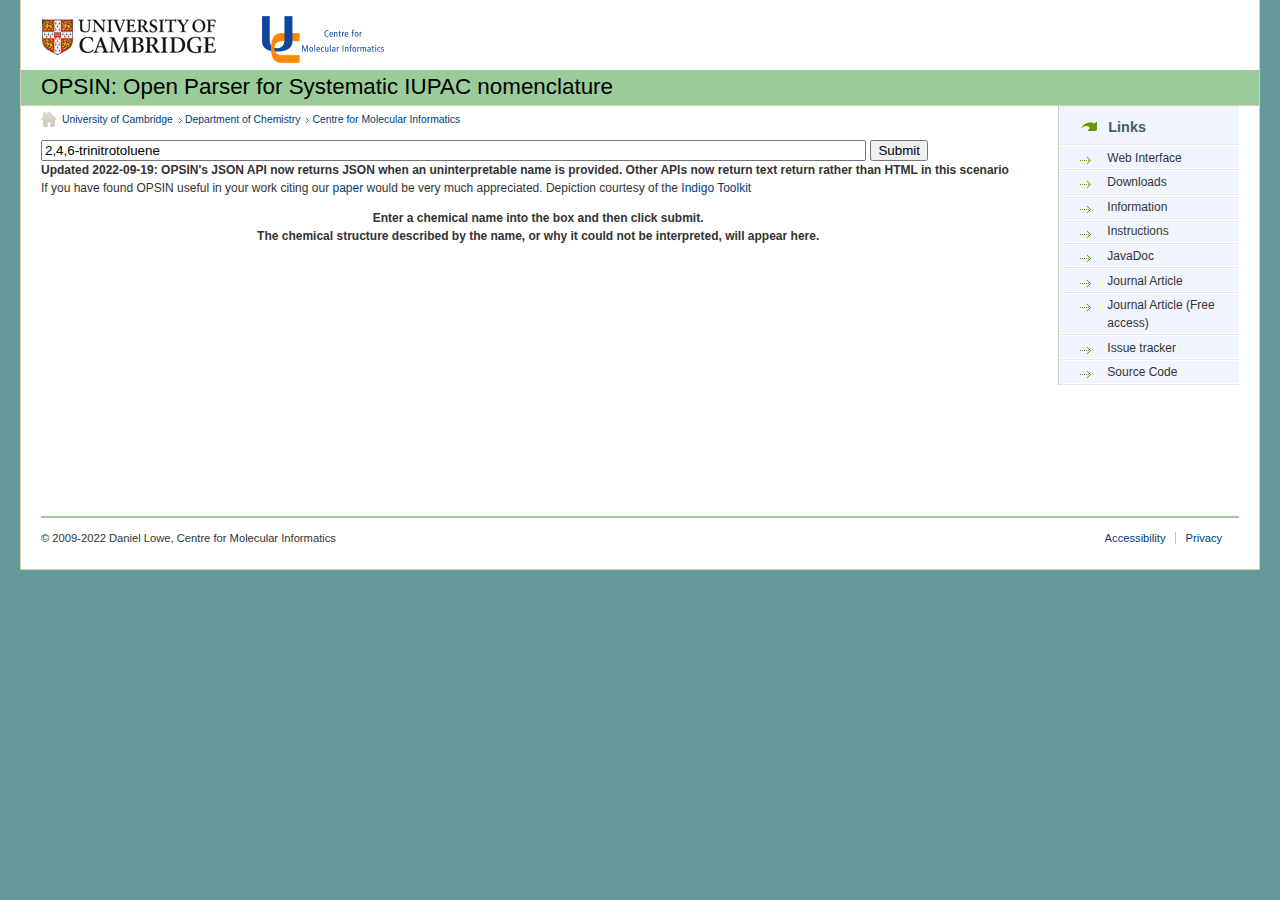
==== src/main/webapp/index.html @ c68e3212 "Switched to HTML5 Doctype, minor tidying/corrections" ====
<!DOCTYPE html>
<html lang="en">
<head>
<!-- remove next line if your web server adds charset-->
<meta http-equiv="Content-Type" content="text/html; charset=utf-8" />
<link rel="stylesheet" href="global/style/layout.css" type="text/css" media="all" />
<link rel="Shortcut Icon" href="https://www.ch.cam.ac.uk/newsites/all/themes/ucam/favicon.ico" />
<link rel="stylesheet" href="global/style/print.css" type="text/css" media="print" />
<!-- change title and metadata for each page here -->
<link rel="stylesheet" href="opsin.css" type="text/css" media="all" />
<title>OPSIN: Open Parser for Systematic IUPAC Nomenclature</title>
<script src="jquery-1.12.4.min.js"></script>
<script src="opsin.js?v=20220919"></script>
<style media="all">
  div#content-primary img#depiction {
    display: inline;
    float: none;
    border: 0;    
  }
  pre#cml {
    max-width: 100%;
    overflow: scroll;
  }
  span#last-update {
    font-weight: bold; 
  }
  h3 {
    font-size:0.9em;
  }
  div#opsininstructions {
    font-weight: bold;
    text-align: center;
  }
  #message {
    font-weight: bold;
    color: red;
  }
  #depiction {
    max-width:100%
  }
</style>
</head>
<body class="home">
<div id="skip"> <a href="#skip-content" accesskey="2">Skip to content</a> </div>
<div id="header">
  <div id="branding"><a href="https://www.cam.ac.uk" accesskey="1"><img src="global/images/identifier4.gif" alt="University of Cambridge" class="ucam" /></a><a href="https://www-cmi.ch.cam.ac.uk"><img src="global/ucc.png" alt="Centre for Molecular Informatics" class="ucc-logo" width="125" height="50" /></a></div>
</div><!--- #header ends -->

<div id="dept-title">
  <h1>OPSIN: Open Parser for Systematic IUPAC nomenclature</h1>
</div>

<div id="container"> <a id="skip-content"></a>
<div id="content">

<div id="content-primary">
<ul id="nav-breadcrumb">
  <li class="first"><a href="https://www.cam.ac.uk">University of Cambridge</a></li>
  <li><a href="https://www.ch.cam.ac.uk">Department of Chemistry</a></li>
  <li><a href="https://www-cmi.ch.cam.ac.uk">Centre for Molecular Informatics</a></li>
</ul>

<div style="min-height: 360px">
  <form id="chemicalNameForm">
    <fieldset>
      <input type="text" id="chemicalName" size="100" value="2,4,6-trinitrotoluene" />
      <input type="submit" value="Submit" />
    </fieldset>
  </form>
  <p><span id="last-update">Updated 2022-09-19: OPSIN's JSON API now returns JSON when an uninterpretable name is provided. Other APIs now return text return rather than HTML in this scenario</span><br/>If you have found OPSIN useful in your work citing our <a href="https://pubs.acs.org/doi/full/10.1021/ci100384d">paper</a> would be very much appreciated. Depiction courtesy of the <a href="https://lifescience.opensource.epam.com/indigo/">Indigo Toolkit</a></p>
  <div id="opsininstructions">
    <p>Enter a chemical name into the box and then click submit.<br />
       The chemical structure described by the name, or why it could not be interpreted, will appear here.</p>
  </div>
  <div id="results" style="display:none">
    <p>
      <a id="depictionLink" href="" target="_blank">
        <img id="depiction" src="data:," alt="" />
      </a>
    </p>
    <h3 id="messagetype"></h3>
    <p id="message"></p>
    <h3 title="StdInChI aims to provide a canonical form for a chemical structure that is independent of the input tautomer/resonance form">StdInChI:</h3>
    <p id="stdinchi"></p>
    <h3 title="Hashed form of StdInChI. Multiple structures can have the same key (although this in practice occurs extremely rarely)">StdInChIKey:</h3>
    <p id="stdinchikey"></p>
    <h3 title="Simplified Molecular Input Line Entry Specification (a machine-readable structure description)">SMILES:</h3>
    <p id="smiles"></p>
    <h3 title="Chemical Markup Language">CML:</h3>
    <pre id="cml"></pre>
  </div>
</div>

</div>
<!-- end of #content-primary -->

<div id="content-secondary">
  <dl class="links">
    <dt>Links</dt>
    <dd><a href="index.html">Web Interface</a></dd>
    <dd><a href="https://github.com/dan2097/opsin/releases">Downloads</a></dd>
    <dd><a href="information.html">Information</a></dd>
    <dd><a href="instructions.html">Instructions</a></dd>
    <dd><a href="https://www.javadoc.io/doc/uk.ac.cam.ch.opsin/opsin-core/2.7.0">JavaDoc</a></dd>
    <dd><a href="https://pubs.acs.org/doi/full/10.1021/ci100384d">Journal Article</a></dd>
    <dd><a href="https://pubs.acs.org/articlesonrequest/AOR-PcYgSy87ettZWfqyvHmN">Journal Article (Free access)</a></dd>
    <dd><a href="https://github.com/dan2097/opsin/issues">Issue tracker</a></dd>
    <dd><a href="https://github.com/dan2097/opsin">Source Code</a></dd>
  </dl>
</div>

</div>
<!-- end of #content -->

<ul id="site-info">
  <li class="copy">&copy; 2009-2022 Daniel Lowe, Centre for Molecular Informatics</li>
  <li class="link last"><a href="https://www.cam.ac.uk/about-this-site/privacy-policy">Privacy</a></li>
  <li class="link"><a href="https://www.cam.ac.uk/about-this-site/accessibility">Accessibility</a></li>
</ul>

</div>
<!-- end of #container -->

</body>
</html>
---- src/main/webapp/global/style/layout.css ----
/* --------------------------------------------------------------      CSS Framework   Web Design & Development by Studio 24 Ltd   www.studio24.net - (0870) 241 6159      * Screen & Projection Styles *         This is the main CSS-file for the framework.   Include this in the <head> of every page.   -------------------------------------------------------------- */@import "reset.css";@import "content.css";@import "typography.css";@import "forms.css";/* =MAIN-CONTAINER-ELEMENTS-------------------------------------------------------------- */body {	/* background: #EEE; */	background: #699;	padding: 0 20px 0 20px;}div#skip {	display: none;}div#container {	background: #fff;	min-width: 694px;	max-width: 1214px;	margin: 0 auto;	overflow: hidden;	padding: 0 20px 0 20px;	border-left: 1px solid #d3d3b1;	border-right: 1px solid #d3d3b1;	border-bottom: 1px solid #d3d3b1;}img.ucam {	padding: 0.7em 1em 0 1em;}/*hvs 14.4*/div#dept-title {	background: #9c9;	min-width: 694px;	max-width: 1214px;	margin: 0 auto;	overflow: hidden;	padding: 0 20px 0 20px;	border-left: 1px solid #d3d3b1;	border-right: 1px solid #d3d3b1;	border-bottom: 1px solid #d3d3b1;}/*hvs 14.4*/div#dept-title-error {	background: #FF0000;	min-width: 694px;	max-width: 1214px;	margin: 0 auto;	overflow: hidden;	padding: 0 20px 0 20px;	border-left: 1px solid #d3d3b1;	border-right: 1px solid #d3d3b1;	border-bottom: 1px solid #d3d3b1;}div#navtabs {	background: #d3d3b1;	min-width: 694px;	max-width: 1214px;	line-height: 1em;	margin: 0 auto;	overflow: hidden;	padding: 0 20px 0 20px;	border-left: 1px solid #d3d3b1;	border-right: 1px solid #d3d3b1;}div#header {	height:70px;	margin: 0 auto;	overflow: hidden;	padding:0;	background: #fff;	min-width: 734px;	max-width: 1254px;	/*border-bottom: 1px solid #cdc5bc;*/	border-left: 1px solid #d3d3b1;	border-right: 1px solid #d3d3b1;}.dept div#header {	border-bottom: 1px solid #9c9;	}div#branding {	float: left;}div#content {	float: left;	width: 100%;	padding-bottom: 1em;}div#content-primary {	float: left;	width: 62%;	padding-right: 1em;	}.dept div#content-primary {	margin: 1em 0 0 0;}.dept div#content-primary h1 {	margin: 0 0 0.5em 0; padding: 0;}div#content-primary a {	text-decoration: none;}div#content-primary a:hover {	text-decoration: underline;}div#content-secondary {	float: right;	background: #f1f5ff;	border-left: 1px solid #ccc;	width: 35%;	height: 100%;}.dept div#content-secondary, .dept.three-col.nosub div#content-secondary {	border-top: 1px solid #ccc;}.dept.three-col div#content-secondary  {	border: 0;}/* Set one column layout-------------------------------------------------------------- */body.one-col div#content-secondary, body.one-col ul#nav-primary {	display: none;}body.one-col div#content-primary {	width: 100%;}/* Set two and three column layouts-------------------------------------------------------------- *//* added by DMR (Studio24) 01.02.08 */body.alt div#content-primary {	width: 80%;}/* added by DMR (Studio24) 01.02.08 */body.alt div#content-secondary {	width: 20%;}body.two-col div#content, body.three-col div#content {	float: right;	width: 76%;}body.two-col ul#nav-primary, body.three-col ul#nav-primary {	float: left;	width: 22%;	padding-left: 0;}body.two-col div#content-primary {	width: 100%;}body.two-col div#content-secondary  {	display: none;}body.three-col div#content-primary { 	width: 63.6%;	padding-right: 2%;}body.three-col div#content-secondary {	float: right;	width: 34.4%;	padding-left: 0;}/* =SITE-TOOLS-------------------------------------------------------------- */.dept div#site-search {	padding: 0.5em 0 0 0;}div#site-search ul {	padding:5px;	margin: 0;	list-style-type: none;	}div#site-search ul li {	float: right;	padding: 0 7px 0 7px;	background: url(../images/divider-site-tools-small.gif) no-repeat 100% 50%;}div#site-search ul li.last {	background: none;	padding-right: 15px;}div#site-search ul li a {	color:#036;	text-decoration:none;}div#site-search ul li a:hover {	color:#c60;}div#site-search {	float:none;	width:auto;	height:auto;	padding:10px 0 5px 0;	font-family: Arial, Helvetica, sans-serif;}div#site-search form {	text-align:right;}/* =NAV-PRIMARY-------------------------------------------------------------- */ul#nav-primary {	list-style-type: none;	border-top: 2px solid #CCC;		border-bottom: 1px solid #CCC;		margin: 0.15em 0 50px 0;	clear: both;	width: 100%;	background: #f1f5ff;	font-weight: bold;} ul#nav-primary li {	border-top: 1px solid #CCC;	margin: 0 1px 0 0;	padding:0;}/* added by DMR (Studio24) 24.01.08 */ul#nav-primary li.title {	border-top: none;	font-weight: bold;	padding: 0.6em 20px 0.45em 10px;	background: #666;	color: white;}ul#nav-primary li a {	border-top: 1px solid white;	padding: 0.2em 20px 0.2em 10px;	display: block;	height: 100%;	text-decoration: none;}ul#nav-primary li a:hover {	color:#c60;}/* =nav-primary sub-nav-------------------------------------------------------------- */ul#nav-primary li.active {	background:#fff;}ul#nav-primary li.active a {	border: none;	color:#c60;	background:#fff;}ul#nav-primary li.active ul,ul#nav-primary li ul {	font-size: 1em;	list-style-type: none;	margin: 0;	padding: 0.3em 0 0 0;}ul#nav-primary li.active ul li,ul#nav-primary li ul li {	border: none;		border-top: solid #E8F0FF 1px;	padding: 4px 0 4px 0;}/* Style for unselected secondary nav link */ul#nav-primary li.active ul li a, ul#nav-primary li.active ul li a:hover,ul#nav-primary li ul li a, ul#nav-primary li ul li a:hover {	padding: 0 20px 0 30px;	border: none;	color: #036;	font-weight: normal;}ul#nav-primary li.active ul li a:hover,ul#nav-primary li ul li a:hover {	color: #c60;	text-decoration: underline;}/* =NAV-TABBED-------------------------------------------------------------- */ul#nav-tabbed {	list-style-type: none;	margin: 1em 0 2em 0;	padding: 0;	background: white;	font-family: Arial, Helvetica, sans-serif;	clear: both;	width: 100%;	overflow: hidden;}ul#nav-tabbed li {	float: left;	margin-right: 1px;	margin-bottom: 1px;}ul#nav-tabbed li a {	color: white;	background: #81adb5 url(../images/bg-tab-right.gif) no-repeat 100% 0;	display: block;	padding: 0.6em 20px 0.45em 20px;	position: relative;	text-decoration: none;}ul#nav-tabbed.az li a {	padding: 0.6em 9px 0.45em 9px;	font-size: 0.9em;}ul#nav-tabbed li a span {	background: url(../images/bg-tab-left.gif) no-repeat 0 0;	width: 5px;	height: 5px;	position: absolute;	top: 0;	left: 0;}ul#nav-tabbed li a:hover {	text-decoration: none;	background: #4f8d97 url(../images/bg-tab-right-over.gif) no-repeat 100% 0;}ul#nav-tabbed li a:hover span {	background: url(../images/bg-tab-left-over.gif) no-repeat 100% 0;}ul#nav-tabbed li.active a {	background: white url(../images/bg-tab-right-active.gif) no-repeat 100% 0; border-top: 1px #ccc solid; margin: 0 2px; /*temp fix - hvs*/	color: #333;	font-weight: bold;}ul#nav-tabbed li.active a span {	background: url(../images/bg-tab-left-active.gif) no-repeat 100% 0;}/* =BREADCRUMB-------------------------------------------------------------- */ ul#nav-breadcrumb {	overflow: hidden;	margin:0;	padding:  0.5em 0 1em 0;	list-style-type: none;	color: #666;	font-size: 0.65em;	width:100%;	} ul#nav-breadcrumb li {	float: left;	padding: 0 6px 0 6px;	background: url(../images/icon-arrow-nav-breadcrumb.gif) no-repeat 0 50%;}ul#nav-breadcrumb li.first {	padding-left: 21px;	background: url(../images/icon-home.gif) no-repeat 0 0;}ul#nav-breadcrumb li.last {	/*background: none;*/}/*ul#nav-breadcrumb li.first a {	color: #cf5200;}*/ul#nav-breadcrumb a, ul#nav-breadcrumb a:hover {	text-decoration: none;}/* =SITE-INFO-------------------------------------------------------------- */ul#site-info {	overflow: hidden;	margin: 0;	clear: both;	width: 100%;	list-style-type: none;	border-top: 2px solid #9c9;	padding-top: 1em;	padding-bottom: 2em; 	font-size: 0.7em;} ul#site-info li {	float: left;}ul#site-info li a{	text-decoration:none;}ul#site-info li.link {	float: right;	padding: 0 10px 0 10px;	background: url(../images/divider-site-tools-small.gif) no-repeat 100% 50%;}ul#site-info li.last {	background: none;	padding-right: 0;}
---- src/main/webapp/global/style/print.css ----
/* -------------------------------------------------------------- 
  
   CSS Framework
   Web Design & Development by Studio 24 Ltd
   www.studio24.net - (0870) 241 6159
   
   * Print Styles *
      
   This is the print CSS-file for the framework.
   Include this in the <head> of every page.
   
-------------------------------------------------------------- */

/* Hide unwanted elements */

div#skip,
ul#site-tools,
div#site-search,
ul#nav-primary,
h4#title-nav-primary,
ul#nav-secondary,
ul#nav-tertiary,
ul#nav-breadcrumb,
div#banner,
dl.news img,
ul#nav-tabbed, 
a#bookmarks,
ul#site-info li.link, div#site-info li.last {
display: none;
}

body {
  font-family: Arial, Helvetica, sans-serif;
	background: #fff;
	padding:0;}

div#header, div#container {overflow: visible; float: none; width:auto; border:none;margin:0; padding:0;}

div#content {overflow: visible; float: none;}

div#header div#branding {
	padding: 0;
}
div#header div#branding img {
	padding-left: 0;
	padding-bottom: 0;
}

body.home #content-primary {
width: 60%;
padding-right: 1em;
	}

body.home #content-secondary {
	width:35%;
}


body.two-col ul#nav-primary, body.three-col ul#nav-primary {
	display: none;
}
body.two-col div#content, body.three-col div#content {
	width: 100%;
}
p, ul, ol, dl, table, blockquote, pre, code, select, input  {
	line-height: 1.5em;
}

select, input  {
	font-size: 0.8em;
}
div#header div#branding {
	padding: 0 0 0 18px;
}

}p.section {
	font-size: 1.5em;
	font-weight: normal;
	margin-top: 0;
}

div#content div#content-primary a:link:after, div#content div#content-primary a:visited:after {
   content: " (" attr(href) ") ";
   color: #999;
   text-decoration: none;
	font-size: 80%;
}

div#header img {
	border: none;
	position: relative;
	left: -20px;
}

div#content img {
	float: right;
	margin-left: 3em;
	margin-bottom: 3em;
}

div.alert {
	padding: 18px 0 0 52px;
	margin: 1em 0 1em 0;
}

div.alert h2 {
	font-size: 1.25em;
	margin-bottom: 1em;
	line-height: 0;
	font-weight: bold;
	padding: 0;
}

div.warning {
	border: 1px solid red;
	background: #FFCCCC url(../images/icon-alert-warning.gif) no-repeat 10px 13px;
}

div.normal {
    border: 1px solid #ffcc66;
	background: #ffffcc url(../images/icon-alert-normal.gif) no-repeat 10px 13px;
}

dl {
	margin: 0 0 1em 2em;
}

body.home dl {
	margin-left: 0;
}

dl.news, dl.media {
	line-height: 1em;
}

dl.links {
/*
	border-top: 1px solid #d3d3b1;
*/
	margin: 2em 0 0 0;
	padding: 1em 0 0 0;
}


dt {
	font-weight: bold;
}

dd {
	margin: 0 0 0.5em 0;
	padding: 0;
}

ul li.link {
	list-style-type: none;
	background: url(../images/icon-arrow-nav-primary.gif) no-repeat 0 50%;
	padding-left: 1.5em;
	position: relative;
	left: -1.5em;
}

table {
	width: auto;
	margin: 0 0 1em 0;
	border-top:1px solid #ddd;
	border-left:1px solid #ddd;
}

th,td {
	padding: 0.3em 0.4em 0.2em 0.4em;
	border-bottom:1px solid #ddd;
	border-right:1px solid #ddd;
}

th {
	font-weight:bold;
}

table .alt {
	background: #edf3fe;
}

blockquote  { 
	border:1px solid #ddd;
	font-style: italic;
	margin: 0 0 1em 0; 
	padding: 1em;
}

div#content-secondary dl.links dd a , div#content-secondary dl.links dd a:hover {
	background: #fff;
	padding-left: 12px;
	}

div#content-secondary dl.links dt, div#content-secondary dl.section dt, div#content-secondary dl.news dt, div#content-secondary dl.media dt, ul#nav-primary, div#content-primary div#menuwrapper dl#menu dd a
{
	background: #fff;
	padding-left: 12px;
}

/* print only styles 
---------------------------------------------------------------*/

div#content-primary p#printbox {display:block; margin: 2em 0 0 0; border: 1px solid #ccc; padding: 0.5em 0.5em 0.25em 0.5em;}

p#printbox {
	clear:both;
}

p#printbox span.emph {font-style: italic; font-weight: bold;}


/* =LINKS	
-------------------------------------------------------------- */	

a.icon-more {
	background: url(../images/icon-more.gif) no-repeat 0 0;
	padding: 0 0 2px 2em;
	height:6px;
	width:6px;
	}

a.icon-look {
	background: url(../images/icon-look.gif) no-repeat 0 0;
	padding: 0 0 2px 2em;
	height:6px;
	width:6px;
}

a.icon-follow {
	background: url(../images/icon-follow.gif) no-repeat 0 0;
	padding: 0 0 2px 2em;
	height:6px;
	width:6px;
}

a.icon-top {
	background: url(../images/icon-top.gif) no-repeat 0 0;
	padding: 0 0 2px 2em;
	height:6px;
	width:6px;
}

a.icon-rss {
	background: url(../images/icon-rss.gif) no-repeat 0 0;
	padding: 0 0 2px 2em;
	height:6px;
	width:6px;
}

a.icon-audio {
	background: url(../images/icon-audio.gif) no-repeat 0 0;
	padding: 0 0 2px 2em;
	height:6px;
	width:6px;
}

a.icon-photo {
	background: url(../images/icon-photo.gif) no-repeat 0 0;
	padding: 0 0 2px 2em;
	height:6px;
	width:6px;
}

a.icon-video {
	background: url(../images/icon-video.gif) no-repeat 0 0;
	padding: 0 0 2px 2em;
	height:6px;
	width:6px;
}

a.icon-community {
	background: url(../images/icon-community.gif) no-repeat 0 0;
	padding: 0 0 2px 2em;
	height:6px;
	width:6px;
}

a.icon-restricted {
	background: url(../images/icon-restricted.gif) no-repeat 0 0;
	padding: 0 0 2px 2em;
	height:6px;
	width:6px;
}

a.icon-help {
	background: url(../images/icon-help.gif) no-repeat 0 0;
	padding: 0 0 2px 2em;
	height:6px;
	width:6px;
}

a.icon-email {
	background: url(../images/icon-email.gif) no-repeat 0 0;
	padding: 0 0 2px 2em;
	height:6px;
	width:6px;
}

a.icon-quick-links {
	background: url(../images/icon-quick-links.gif) no-repeat 0 0;
	padding: 0 0 2px 2em;
	height:6px;
	width:6px;
}

a.icon-media {
	background: url(../images/icon-media.gif) no-repeat 0 0;
	padding: 0 0 2px 2em;
	height:6px;
	width:6px;
}

a.icon-down {
	background: url(../images/icon-down.gif) no-repeat 0 0;
	padding: 0 0 2px 2em;
	height:6px;
	width:6px;
}

a.icon-external {
	background: url(../images/icon-external.gif) no-repeat 0 0;
	padding: 0 0 2px 2em;
	height:6px;
	width:6px;
}

a.icon-section {
	background: url(../images/icon-section.gif) no-repeat 0 0;
	padding: 0 0 2px 2em;
	height:6px;
	width:6px;
}

a.icon-pdf {
	background: url(../images/icon-pdf.gif) no-repeat 0 0;
	padding: 0 0 2px 2em;
	height:6px;
	width:6px;
}

a.icon-word {
	background: url(../images/icon-word.gif) no-repeat 0 0;
	padding: 0 0 2px 2em;
	height:6px;
	width:6px;
}

a.icon-excel {
	background: url(../images/icon-excel.gif) no-repeat 0 0;
	padding: 0 0 2px 2em;
	height:6px;
	width:6px;
}

/*search pages*/

body.search div.docbox{
	margin-top: 1em;
	padding: 0.5em;
	border: #cc9 1px solid;}


body.search div.docbox {
	padding: 0.5em;
	border: #cc9 1px solid;}
---- src/main/webapp/opsin.css ----
img.ucc-logo {
    padding:0.9em 1em 0 1em;
  }
  div#content-primary {
    width: 83%;
  }
  div#content-secondary {
    width: 15%;
  }
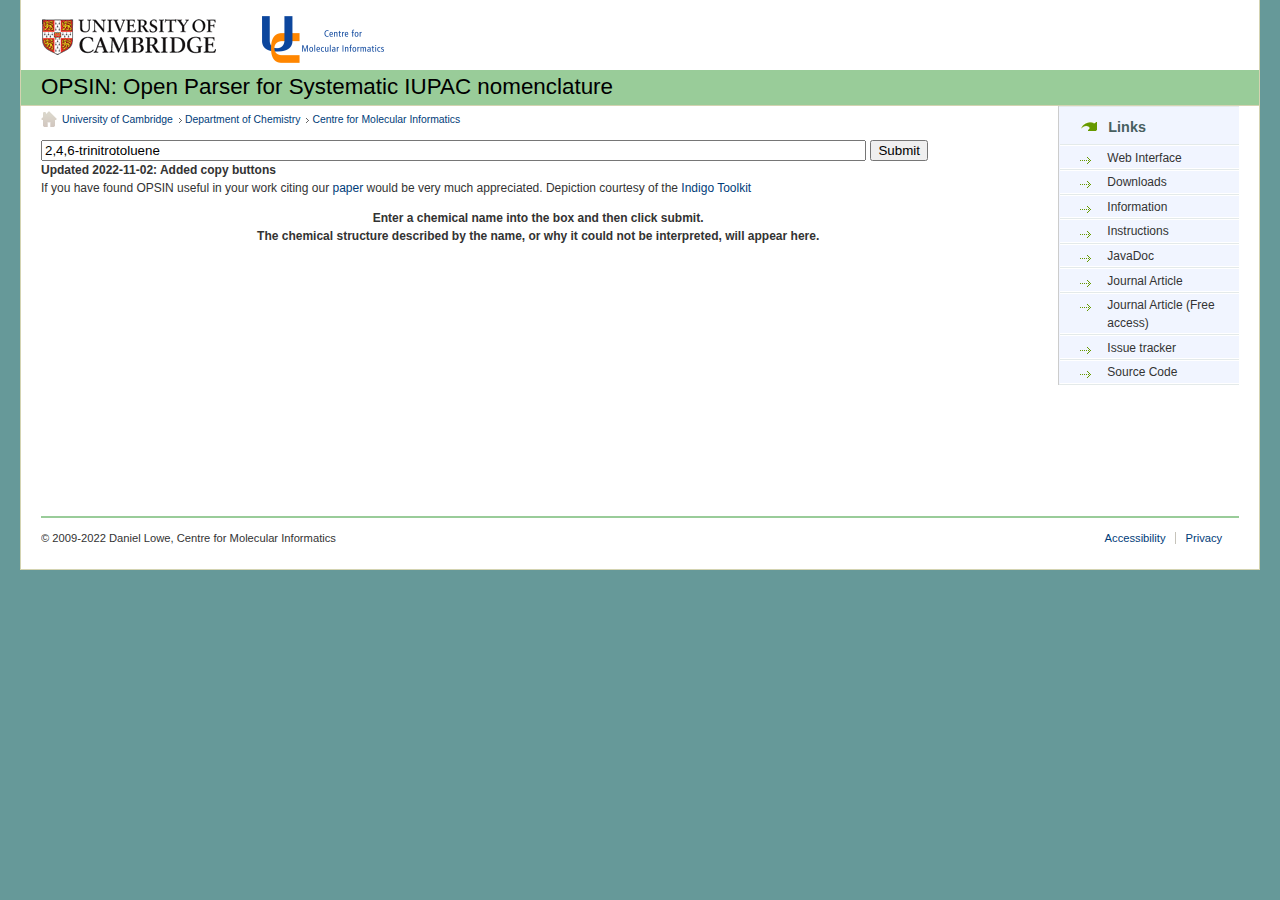
==== commit 75b1699a: "Added copy buttons to web interface" ====
--- a/src/main/webapp/index.html
+++ b/src/main/webapp/index.html
@@ -4,7 +4,7 @@
 <!-- remove next line if your web server adds charset-->
 <meta http-equiv="Content-Type" content="text/html; charset=utf-8" />
 <link rel="stylesheet" href="global/style/layout.css" type="text/css" media="all" />
-<link rel="Shortcut Icon" href="https://www.ch.cam.ac.uk/newsites/all/themes/ucam/favicon.ico" />
+<link rel="Shortcut Icon" href="https://www-cmi.ch.cam.ac.uk/sites/all/themes/chemistry_theme/favicon.ico" />
 <link rel="stylesheet" href="global/style/print.css" type="text/css" media="print" />
 <!-- change title and metadata for each page here -->
 <link rel="stylesheet" href="opsin.css" type="text/css" media="all" />
@@ -67,7 +67,7 @@
       <input type="submit" value="Submit" />
     </fieldset>
   </form>
-  <p><span id="last-update">Updated 2022-09-19: OPSIN's JSON API now returns JSON when an uninterpretable name is provided. Other APIs now return text return rather than HTML in this scenario</span><br/>If you have found OPSIN useful in your work citing our <a href="https://pubs.acs.org/doi/full/10.1021/ci100384d">paper</a> would be very much appreciated. Depiction courtesy of the <a href="https://lifescience.opensource.epam.com/indigo/">Indigo Toolkit</a></p>
+  <p><span id="last-update">Updated 2022-11-02: Added copy buttons</span><br/>If you have found OPSIN useful in your work citing our <a href="https://pubs.acs.org/doi/full/10.1021/ci100384d">paper</a> would be very much appreciated. Depiction courtesy of the <a href="https://lifescience.opensource.epam.com/indigo/">Indigo Toolkit</a></p>
   <div id="opsininstructions">
     <p>Enter a chemical name into the box and then click submit.<br />
        The chemical structure described by the name, or why it could not be interpreted, will appear here.</p>
@@ -81,11 +81,17 @@
     <h3 id="messagetype"></h3>
     <p id="message"></p>
     <h3 title="StdInChI aims to provide a canonical form for a chemical structure that is independent of the input tautomer/resonance form">StdInChI:</h3>
-    <p id="stdinchi"></p>
+    <p>
+      <span id="stdinchi"></span><button class="copyBtn" onclick="copyText(this, 'stdinchi')">Copy</button>
+    </p>
     <h3 title="Hashed form of StdInChI. Multiple structures can have the same key (although this in practice occurs extremely rarely)">StdInChIKey:</h3>
-    <p id="stdinchikey"></p>
+    <p>
+      <span id="stdinchikey"></span> (Click to search the internet for this structure)<button class="copyBtn" onclick="copyText(this, 'stdinchikey')">Copy</button>
+    </p>
     <h3 title="Simplified Molecular Input Line Entry Specification (a machine-readable structure description)">SMILES:</h3>
-    <p id="smiles"></p>
+    <p>
+      <span id="smiles"></span><button class="copyBtn" onclick="copyText(this, 'smiles')">Copy</button>
+    </p>
     <h3 title="Chemical Markup Language">CML:</h3>
     <pre id="cml"></pre>
   </div>
--- a/src/main/webapp/opsin.css
+++ b/src/main/webapp/opsin.css
@@ -6,4 +6,13 @@
   }
   div#content-secondary {
     width: 15%;
+  }
+  .copyBtn {
+    -webkit-touch-callout: none;
+    -webkit-user-select: none;
+    -khtml-user-select: none;
+    -moz-user-select: none;
+    -ms-user-select: none;
+    user-select: none;
+    margin-left: 10px;
   }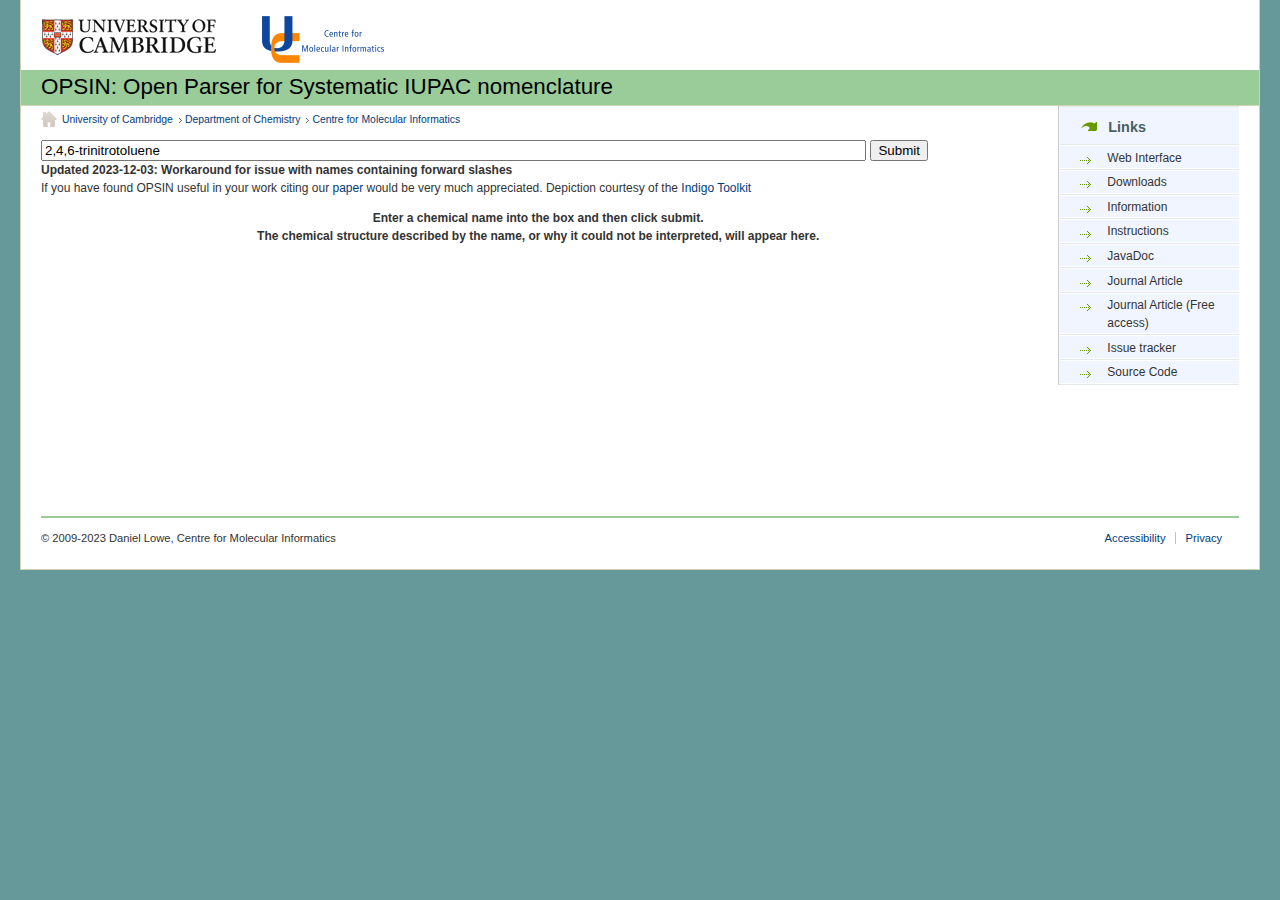
==== commit ad934cb9: "Strip forward slashes from names to workaround security issue with Cambridge proxy server" ====
--- a/src/main/webapp/index.html
+++ b/src/main/webapp/index.html
@@ -10,7 +10,7 @@
 <link rel="stylesheet" href="opsin.css" type="text/css" media="all" />
 <title>OPSIN: Open Parser for Systematic IUPAC Nomenclature</title>
 <script src="jquery-1.12.4.min.js"></script>
-<script src="opsin.js?v=20220919"></script>
+<script src="opsin.js?v=20231203"></script>
 <style media="all">
   div#content-primary img#depiction {
     display: inline;
@@ -37,6 +37,15 @@
   }
   #depiction {
     max-width:100%
+  }
+  .copyBtn {
+    -webkit-touch-callout: none;
+    -webkit-user-select: none;
+    -khtml-user-select: none;
+    -moz-user-select: none;
+    -ms-user-select: none;
+    user-select: none;
+    margin-left: 10px;
   }
 </style>
 </head>
@@ -67,33 +76,37 @@
       <input type="submit" value="Submit" />
     </fieldset>
   </form>
-  <p><span id="last-update">Updated 2022-11-02: Added copy buttons</span><br/>If you have found OPSIN useful in your work citing our <a href="https://pubs.acs.org/doi/full/10.1021/ci100384d">paper</a> would be very much appreciated. Depiction courtesy of the <a href="https://lifescience.opensource.epam.com/indigo/">Indigo Toolkit</a></p>
+  <p><span id="last-update">Updated 2023-12-03: Workaround for issue with names containing forward slashes</span><br/>If you have found OPSIN useful in your work citing our <a href="https://pubs.acs.org/doi/full/10.1021/ci100384d">paper</a> would be very much appreciated. Depiction courtesy of the <a href="https://lifescience.opensource.epam.com/indigo/">Indigo Toolkit</a></p>
   <div id="opsininstructions">
     <p>Enter a chemical name into the box and then click submit.<br />
        The chemical structure described by the name, or why it could not be interpreted, will appear here.</p>
   </div>
   <div id="results" style="display:none">
-    <p>
+    <p class="structureOutput">
       <a id="depictionLink" href="" target="_blank">
         <img id="depiction" src="data:," alt="" />
       </a>
     </p>
     <h3 id="messagetype"></h3>
     <p id="message"></p>
-    <h3 title="StdInChI aims to provide a canonical form for a chemical structure that is independent of the input tautomer/resonance form">StdInChI:</h3>
-    <p>
-      <span id="stdinchi"></span><button class="copyBtn" onclick="copyText(this, 'stdinchi')">Copy</button>
-    </p>
-    <h3 title="Hashed form of StdInChI. Multiple structures can have the same key (although this in practice occurs extremely rarely)">StdInChIKey:</h3>
-    <p>
-      <span id="stdinchikey"></span> (Click to search the internet for this structure)<button class="copyBtn" onclick="copyText(this, 'stdinchikey')">Copy</button>
-    </p>
-    <h3 title="Simplified Molecular Input Line Entry Specification (a machine-readable structure description)">SMILES:</h3>
-    <p>
-      <span id="smiles"></span><button class="copyBtn" onclick="copyText(this, 'smiles')">Copy</button>
-    </p>
-    <h3 title="Chemical Markup Language">CML:</h3>
-    <pre id="cml"></pre>
+    <div class="structureOutput">
+      <h3 title="StdInChI aims to provide a canonical form for a chemical structure that is independent of the input tautomer/resonance form">StdInChI:</h3>
+      <p>
+        <span id="stdinchi"></span><button class="copyBtn" onclick="copyText(this, 'stdinchi')">Copy</button>
+      </p>
+      <h3 title="Hashed form of StdInChI. Multiple structures can have the same key (although this in practice occurs extremely rarely)">StdInChIKey:</h3>
+      <p>
+        <span id="stdinchikey"></span> (Click to search the internet for this structure)<button class="copyBtn" onclick="copyText(this, 'stdinchikey')">Copy</button>
+      </p>
+      <h3 title="Simplified Molecular Input Line Entry Specification (a machine-readable structure description)">SMILES:</h3>
+      <p>
+        <span id="smiles"></span><button class="copyBtn" onclick="copyText(this, 'smiles')">Copy</button>
+      </p>
+      <h3 title="Chemical Markup Language">CML:</h3>
+      <p>
+        <pre id="cml"></pre><button class="copyBtn" onclick="copyText(this, 'cml')">Copy</button>
+      </p>
+    </div>
   </div>
 </div>
 
@@ -119,7 +132,7 @@
 <!-- end of #content -->
 
 <ul id="site-info">
-  <li class="copy">&copy; 2009-2022 Daniel Lowe, Centre for Molecular Informatics</li>
+  <li class="copy">&copy; 2009-2023 Daniel Lowe, Centre for Molecular Informatics</li>
   <li class="link last"><a href="https://www.cam.ac.uk/about-this-site/privacy-policy">Privacy</a></li>
   <li class="link"><a href="https://www.cam.ac.uk/about-this-site/accessibility">Accessibility</a></li>
 </ul>
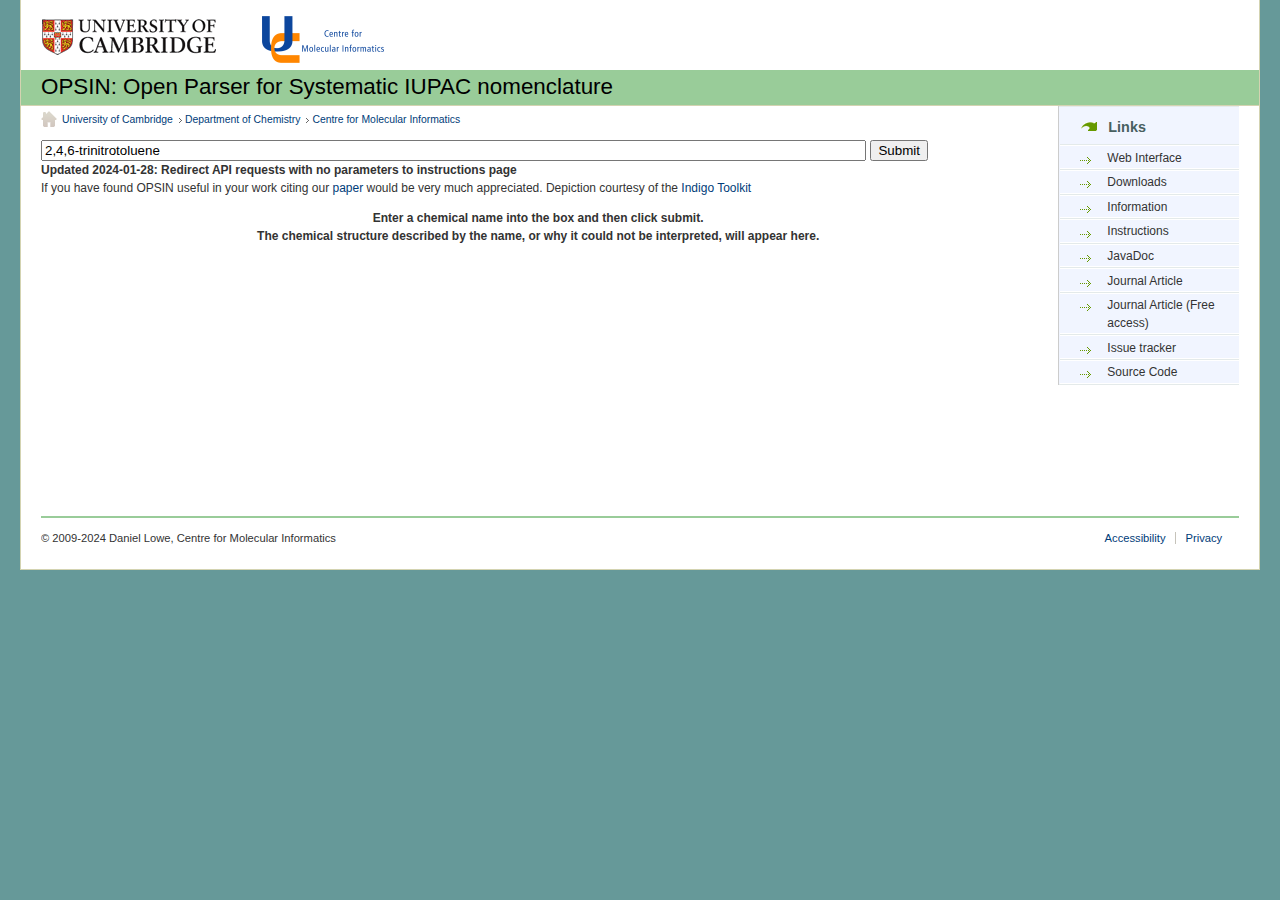
==== commit afa695ea: "Merge github.com:dan2097/opsin-ws" ====
--- a/src/main/webapp/index.html
+++ b/src/main/webapp/index.html
@@ -76,7 +76,7 @@
       <input type="submit" value="Submit" />
     </fieldset>
   </form>
-  <p><span id="last-update">Updated 2023-12-03: Workaround for issue with names containing forward slashes</span><br/>If you have found OPSIN useful in your work citing our <a href="https://pubs.acs.org/doi/full/10.1021/ci100384d">paper</a> would be very much appreciated. Depiction courtesy of the <a href="https://lifescience.opensource.epam.com/indigo/">Indigo Toolkit</a></p>
+  <p><span id="last-update">Updated 2024-01-28: Redirect API requests with no parameters to instructions page</span><br/>If you have found OPSIN useful in your work citing our <a href="https://pubs.acs.org/doi/full/10.1021/ci100384d">paper</a> would be very much appreciated. Depiction courtesy of the <a href="https://lifescience.opensource.epam.com/indigo/">Indigo Toolkit</a></p>
   <div id="opsininstructions">
     <p>Enter a chemical name into the box and then click submit.<br />
        The chemical structure described by the name, or why it could not be interpreted, will appear here.</p>
@@ -132,7 +132,7 @@
 <!-- end of #content -->
 
 <ul id="site-info">
-  <li class="copy">&copy; 2009-2023 Daniel Lowe, Centre for Molecular Informatics</li>
+  <li class="copy">&copy; 2009-2024 Daniel Lowe, Centre for Molecular Informatics</li>
   <li class="link last"><a href="https://www.cam.ac.uk/about-this-site/privacy-policy">Privacy</a></li>
   <li class="link"><a href="https://www.cam.ac.uk/about-this-site/accessibility">Accessibility</a></li>
 </ul>
